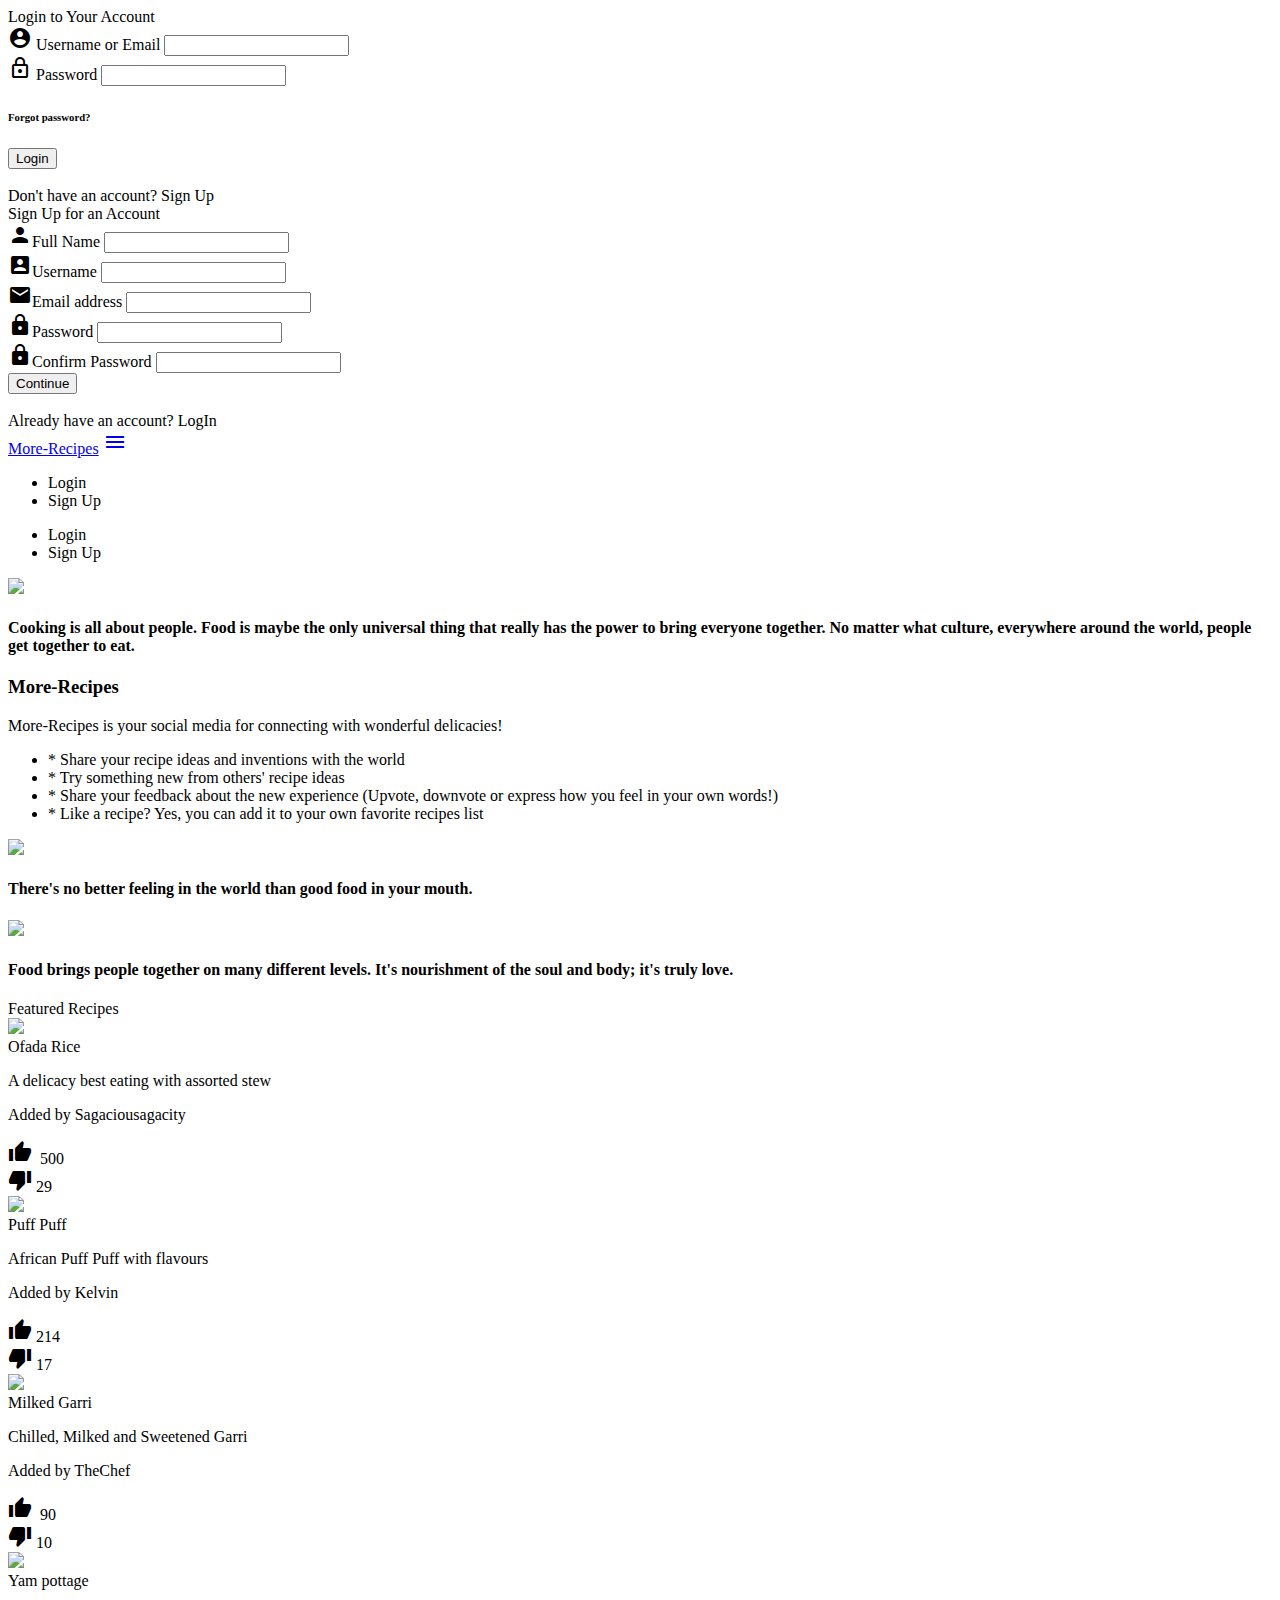
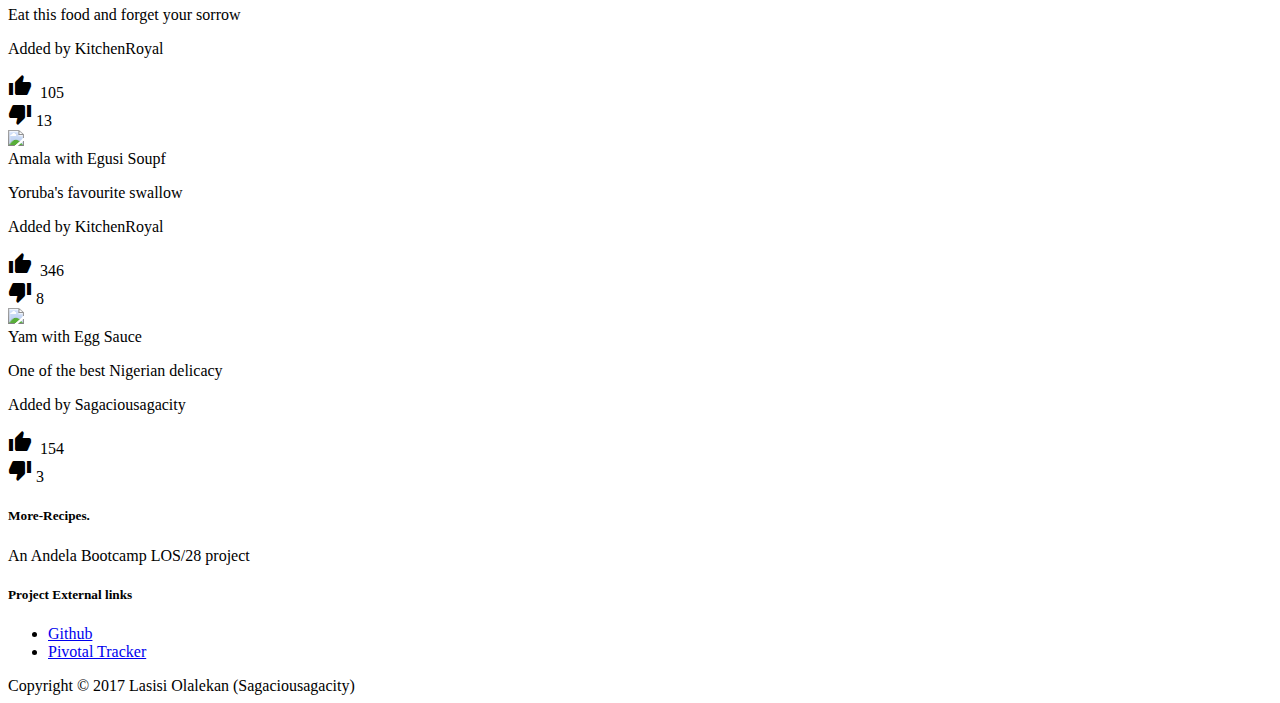
==== index.html @ 9c72dabf "Initial commit" ====
<!doctype html>
<html lang="en">

<head>
  <title>More-Recipes</title>
  <link href="https://fonts.googleapis.com/icon?family=Material+Icons" rel="stylesheet">
  <link rel="stylesheet" href="https://cdnjs.cloudflare.com/ajax/libs/materialize/0.100.1/css/materialize.min.css">
  <link rel="stylesheet" href="https://fonts.googleapis.com/css?family=Marmelad|Courgette">
  <link rel="stylesheet" href="css/index.css">

  <meta charset="utf-8">
  <meta name="viewport" content="width=device-width, initial-scale=1.0">
  
</head>

<body>
  <section class="v-align show hide" id="signin">
    <form action="" method="post" class="col card s10 push-s1 m8 push-m2">
      <div class="card-content">
        <span class="card-title truncate">Login to Your Account</span>
        <div class="row">
          <div class="input-field col s12">
            <label for="username"><i class="material-icons">account_circle</i> Username or Email</label>
            <input type="text" class="validate" name="username" id="username" />
          </div>
          <div class="input-field col s12">
            <label for="password"><i class="material-icons">lock_outline</i> Password </label>
            <input type="password" class="validate" name="password" id="password" />
          </div>
          <h6 class="right-align red-text">Forgot password?</h6>
          <div class="center-align">
            <input type="submit" class="btn waves-effect waves-light green lighten-2 go" value="Login" id="btn-signin">
          </div>
          <br/>
          <div class="card-action right-align">
            Don't have an account? <a class="signup green-text">Sign Up</a>
          </div>
        </div>
      </div>
    </form>
  </section>
  <section class="v-align show hide" id="signup">
    <form action="" method="post" class="col card s10 pull-s1 m6 pull-m2">
      <div class="card-content">
        <span class="card-title truncate">Sign Up for an Account</span>
        <div class="row">
          <div class="input-field col s12">
            <label for="name"><i class="material-icons">person</i>Full Name</label>
            <input type="text" class="validate" name="name" id="name" />
          </div>
          <div class="input-field col s12">
            <label for="username"><i class="material-icons">account_box</i>Username</label>
            <input type="text" class="validate" name="username" id="username" />
          </div>
          <div class="input-field col s12">
            <label for="email"><i class="material-icons">markunread</i>Email address</label>
            <input type="email" class="validate" name="email" id="email" />
          </div>
          <div class="input-field col s12">
            <label for="password"><i class="material-icons">lock</i>Password </label>
            <input type="password" class="validate" name="password" id="password" />
          </div>
          <div class="input-field col s12">
            <label for="password"><i class="material-icons">lock</i>Confirm Password </label>
            <input type="password" class="validate" name="password" id="password" />
          </div>
          <div class="center-align">
            <input type="submit" class="btn waves-effect waves-light green lighten-2 go" value="Continue" id="btn-signup">
          </div>
          <br/>
          <div class="card-action right-align">
            Already have an account? <a class="login green-text">LogIn</a>
          </div>
        </div>
      </div>
    </form>
  </section>
  <header>
    <a name='top'></a>
    <div class="navbar-fixed">
      <nav>
        <div class="nav-wrapper red lighten-2">
          <a href="index.html"class="brand-logo center truncate">More-Recipes</a>
          <a href="#" data-activates="mobile-demo" class="button-collapse"><i class="material-icons">menu</i></a>
          <ul id="nav-mobile" class="right hide-on-med-and-down">
            <li class = "active"><a class="login">Login</a></li>
            <li><a class="signup">Sign Up</a></li>

            
          </ul>
          <ul class="side-nav round-shape" id="mobile-demo">
            <li><a class="login">Login</a></li>
            <li><a class="signup">Sign Up</a></li>
          </ul>
        </div>
      </nav>
    </div>
  </header>

  <main>

    <div class="parallax-container">
      <div class="parallax"><img src="images/amala.jpg"></div>
      <h4 class="white-text v-align center">Cooking is all about people. Food is maybe the only universal thing that really has the power to bring everyone together. No matter what culture, everywhere around the world, people get together to eat.</h4>
    </div>

    <div class="white row container">
      <h3 class="header">More-Recipes</h3>
      <p class="green-text text-darken-3 lighten-3"> More-Recipes is your social media for connecting with wonderful delicacies! </p>
      <ul>
        <li class="green-text"> * Share your recipe ideas and inventions with the world</li>
        <li class="green-text"> * Try something new from others' recipe ideas </li>
        <li class="green-text"> * Share your feedback about the new experience (Upvote, downvote or express how you feel in your own words!)</li>
        <li class="green-text"> * Like a recipe? Yes, you can add it to your own favorite recipes list</li>
      </ul>
    </div>

    <div class="parallax-container">
      <div class="parallax"><img src="images/chicken.jpg"></div>
      <h4 class="white-text v-align center">There's no better feeling in the world than good food in your mouth.
           </h4>
    </div>
    <div class="parallax-container">
      <div class="parallax"><img src="images/yam.jpg"></div>
      <h4 class="white-text v-align center">Food brings people together on many different levels. It's nourishment of the soul and body; it's truly love.
           </h4>
    </div>

    <div class="recipes grey lighten-5">
      <div class="row container ">
        <div class="center-align">
          <span class="full-title red-text">Featured Recipes</span>
          <div class="rounded-line"></div>
        </div>
        <div class="col s12 m6 l4">
          <div class="card medium hoverable card-item">
            <div class="card-image">
              <img src="images/white_rice.jpg">
            </div>
            <div class="card-content">
              <span class="card-title green-text">Ofada Rice</span>
              <p class="truncate">A delicacy best eating with assorted stew</p>
              <p class="truncate">Added by Sagaciousagacity</p>
            </div>
            <div class="card-action vote_details">
              <div class="left">
                <i class="material-icons blue-text">thumb_up</i> <span>&nbsp;500</span>
              </div>
              <div class="right">
                <i class="material-icons red-text">thumb_down</i><span>&nbsp;29&nbsp;</span>
              </div>
            </div>
          </div>
        </div>

        <div class="col s12 m6 l4">
          <div class="card medium hoverable card-item">
            <div class="card-image">
              <img src="images/puff_puff.jpg">
            </div>
            <div class="card-content">
              <span class="card-title green-text">Puff Puff</span>
              <p class="truncate">African Puff Puff with flavours</p>
              <p class="truncate">Added by Kelvin</p>
            </div>
            <div class="card-action vote_details">
              <div class="left">
                <i class="material-icons blue-text">thumb_up</i>&nbsp;214
              </div>
              <div class="right">
                <i class="material-icons red-text">thumb_down</i>&nbsp;17&nbsp;&nbsp;
              </div>
            </div>

          </div>
        </div>

        <div class="col s12 m6 l4">
          <div class="card medium hoverable card-item">
            <div class="card-image">
              <img src="images/garri_epa.jpg">
            </div>
            <div class="card-content">
              <span class="card-title green-text">Milked Garri</span>
              <p class="truncate">Chilled, Milked and Sweetened Garri</p>
              <p class="truncate">Added by TheChef</p>
            </div>
            <div class="card-action vote_details">
              <div class="left">
                <i class="material-icons blue-text">thumb_up</i> <span>&nbsp;90</span>
              </div>
              <div class="right">
                <i class="material-icons red-text">thumb_down</i><span>&nbsp;10&nbsp;&nbsp;</span>
              </div>
            </div>
          </div>
        </div>
        <div class="col s12 m6 l4">
          <div class="card medium hoverable card-item">
            <div class="card-image">
              <img src="images/porridge.jpg">
            </div>
            <div class="card-content">
              <span class="card-title green-text">Yam pottage</span>
              <p class="truncate">Eat this food and forget your sorrow</p>
              <p class="truncate">Added by KitchenRoyal</p>
            </div>
            <div class="card-action vote_details">
              <div class="left">
                <i class="material-icons blue-text">thumb_up</i> <span>&nbsp;105</span>
              </div>
              <div class="right">
                <i class="material-icons red-text">thumb_down</i><span>&nbsp;13&nbsp;&nbsp;</span>
              </div>
            </div>
          </div>
        </div>

        <div class="col s12 m6 l4">
          <div class="card medium hoverable card-item">
            <div class="card-image">
              <img src="images/amala_egusi.jpg">
            </div>
            <div class="card-content">
              <span class="card-title green-text">Amala with Egusi Soupf</span>
              <p class="truncate">Yoruba's favourite swallow</p>
              <p class="truncate">Added by KitchenRoyal</p>
            </div>
            <div class="card-action vote_details">
              <div class="left">
                <i class="material-icons blue-text">thumb_up</i> <span>&nbsp;346</span>
              </div>
              <div class="right">
                <i class="material-icons red-text">thumb_down</i><span>&nbsp;8&nbsp;&nbsp;</span>
              </div>
            </div>
          </div>
        </div>

        <div class="col s12 m6 l4">
          <div class="card medium hoverable card-item">
            <div class="card-image">
              <img src="images/yam.jpg">
            </div>
            <div class="card-content">
              <span class="card-title green-text">Yam with Egg Sauce</span>
              <p class="truncate">One of the best Nigerian delicacy</p>
              <p class="truncate">Added by Sagaciousagacity</p>
            </div>
            <div class="card-action vote_details">
              <div class="left">
                <i class="material-icons blue-text">thumb_up</i> <span>&nbsp;154</span>
              </div>
              <div class="right">
                <i class="material-icons red-text">thumb_down</i><span>&nbsp;3&nbsp;&nbsp;</span>
              </div>
            </div>
          </div>
        </div>
      </div>
  </main>

  <footer class="page-footer  red lighten-2">
    <div class="container">
      <div class="row">
        <div class="col l6 s12">
          <h5 class="white-text">More-Recipes.</h5>
          <p class="grey-text text-lighten-4">An Andela Bootcamp LOS/28 project</p>
        </div>
        <div class="col l4 offset-l2 s12">
          <h5 class="white-text">Project External links</h5>
          <ul>
            <li><a class="grey-text text-lighten-3" href="https://github.com/larrystone/BC-26-More-Recipes">Github</a></li>
            <li><a class="grey-text text-lighten-3" href="https://www.pivotaltracker.com/n/projects/2096195">Pivotal Tracker</a></li>
          </ul>
        </div>
      </div>
    </div>
    <div class="footer-copyright">
      <div class="container">
        Copyright © 2017 Lasisi Olalekan (Sagaciousagacity)
      </div>
    </div>
  </footer>

  <!--scripts includes-->
  <script type="text/javascript" src="https://code.jquery.com/jquery-3.2.1.min.js"></script>
  <script src="https://cdnjs.cloudflare.com/ajax/libs/materialize/0.100.1/js/materialize.min.js"></script>
  <script src="js/home.js"></script>
</body>

</html>
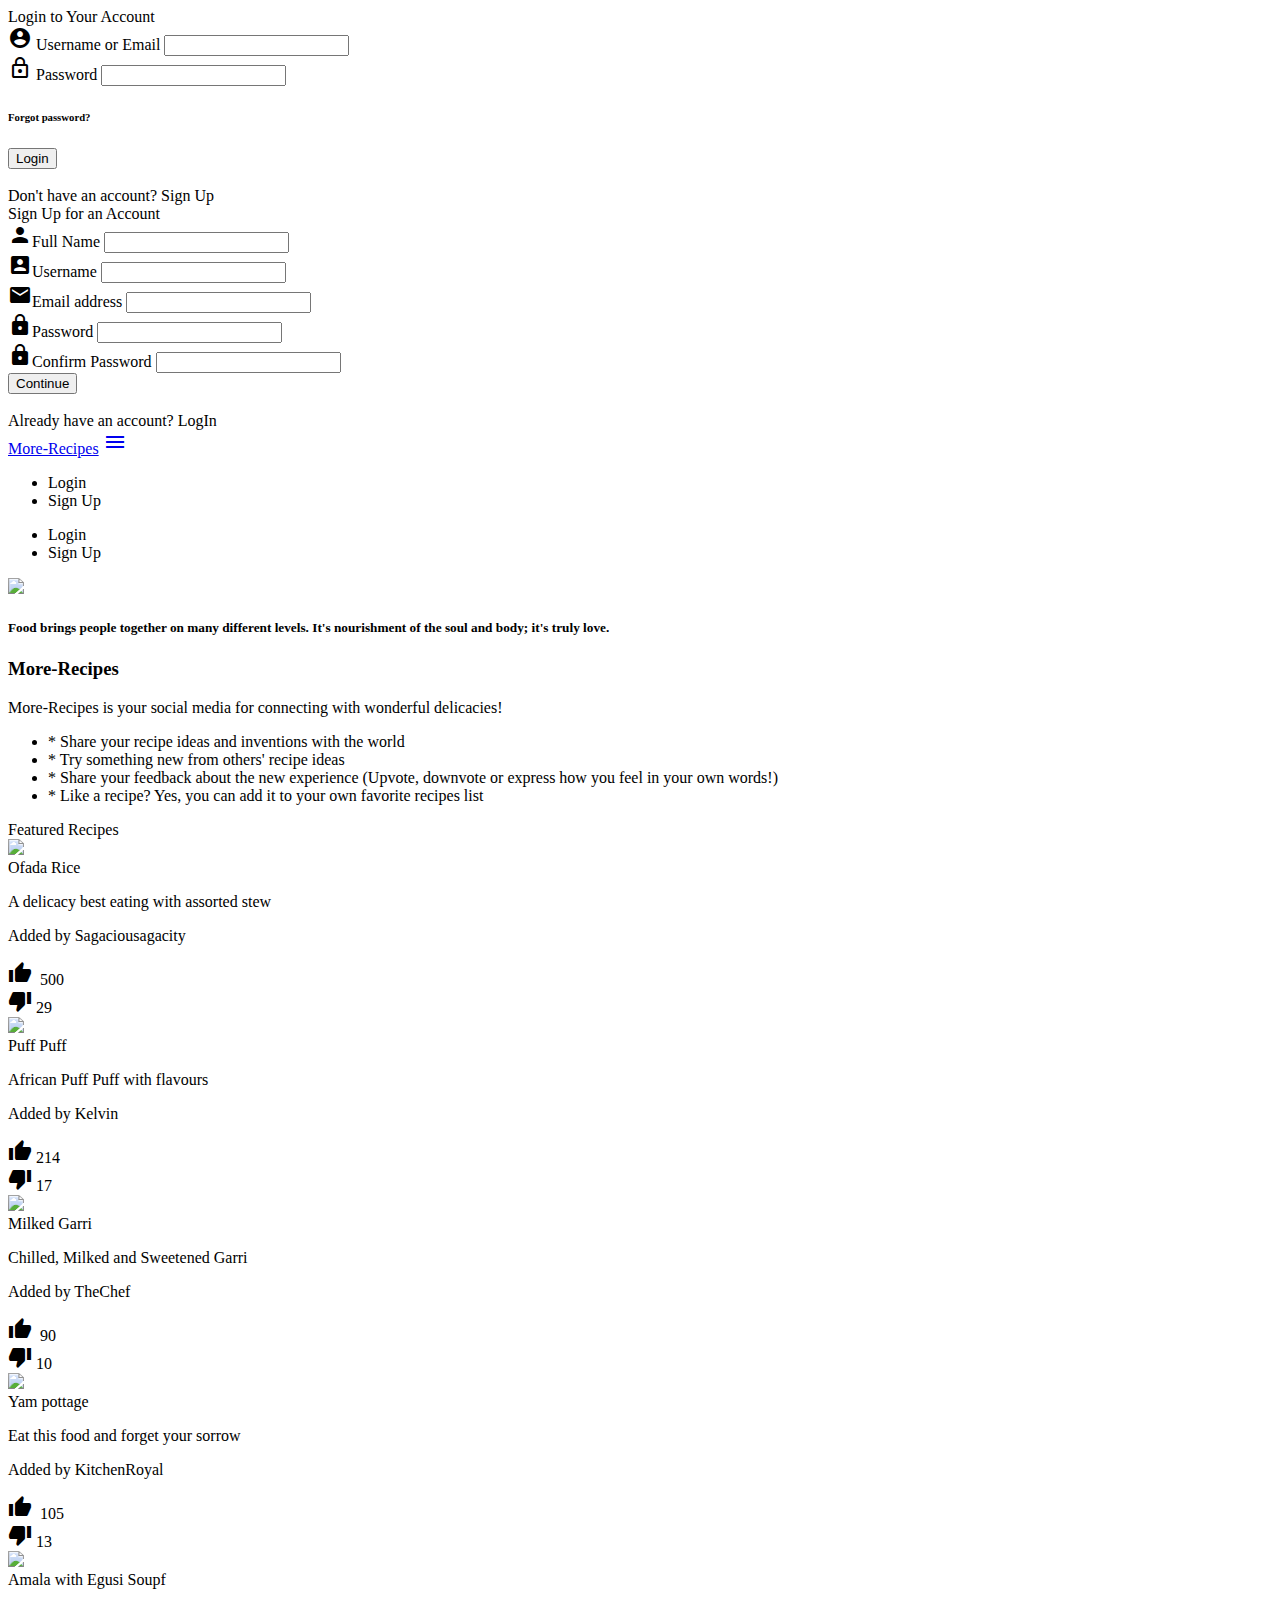
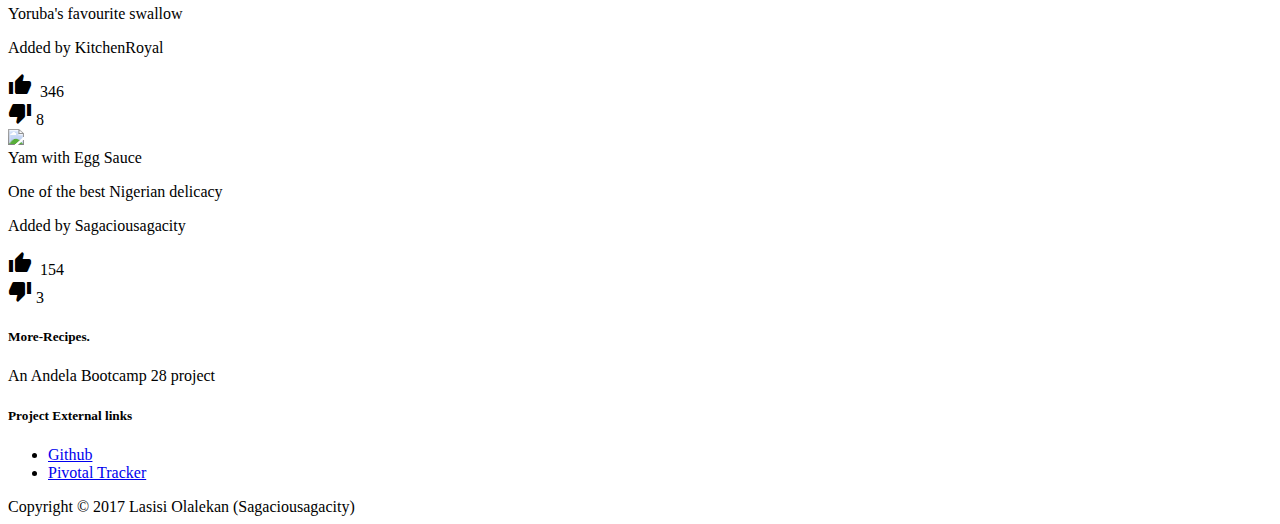
==== commit 72a0c5f5: "Template Changed" ====
--- a/index.html
+++ b/index.html
@@ -99,12 +99,25 @@
 
   <main>
 
+   <!--  <div class="parallax-container">
+      <div class="parallax"><img src="images/yam.jpg"></div>
+      <h5 class="white-text v-align baseline">Cooking is all about people. Food is maybe the only universal thing that really has the power to bring everyone together. No matter what culture, everywhere around the world, people get together to eat.</h5>
+    </div> -->
+
+   
+
+   <!--  <div class="parallax-container">
+      <div class="parallax"><img src="images/white_rice.jpg"></div>
+      <h4 class="white-text v-align center">There's no better feeling in the world than good food in your mouth.
+           </h4>
+    </div> -->
     <div class="parallax-container">
-      <div class="parallax"><img src="images/amala.jpg"></div>
-      <h4 class="white-text v-align center">Cooking is all about people. Food is maybe the only universal thing that really has the power to bring everyone together. No matter what culture, everywhere around the world, people get together to eat.</h4>
-    </div>
-
-    <div class="white row container">
+      <div class="parallax"><img src="images/porridge.jpg" ></div>
+      <h5 class="white-text v-align center-align">Food brings people together on many different levels. It's nourishment of the soul and body; it's truly love.
+           </h5>
+    </div>
+
+     <div class="white row container">
       <h3 class="header">More-Recipes</h3>
       <p class="green-text text-darken-3 lighten-3"> More-Recipes is your social media for connecting with wonderful delicacies! </p>
       <ul>
@@ -115,17 +128,6 @@
       </ul>
     </div>
 
-    <div class="parallax-container">
-      <div class="parallax"><img src="images/chicken.jpg"></div>
-      <h4 class="white-text v-align center">There's no better feeling in the world than good food in your mouth.
-           </h4>
-    </div>
-    <div class="parallax-container">
-      <div class="parallax"><img src="images/yam.jpg"></div>
-      <h4 class="white-text v-align center">Food brings people together on many different levels. It's nourishment of the soul and body; it's truly love.
-           </h4>
-    </div>
-
     <div class="recipes grey lighten-5">
       <div class="row container ">
         <div class="center-align">
@@ -265,7 +267,7 @@
       <div class="row">
         <div class="col l6 s12">
           <h5 class="white-text">More-Recipes.</h5>
-          <p class="grey-text text-lighten-4">An Andela Bootcamp LOS/28 project</p>
+          <p class="grey-text text-lighten-4">An Andela Bootcamp 28 project</p>
         </div>
         <div class="col l4 offset-l2 s12">
           <h5 class="white-text">Project External links</h5>
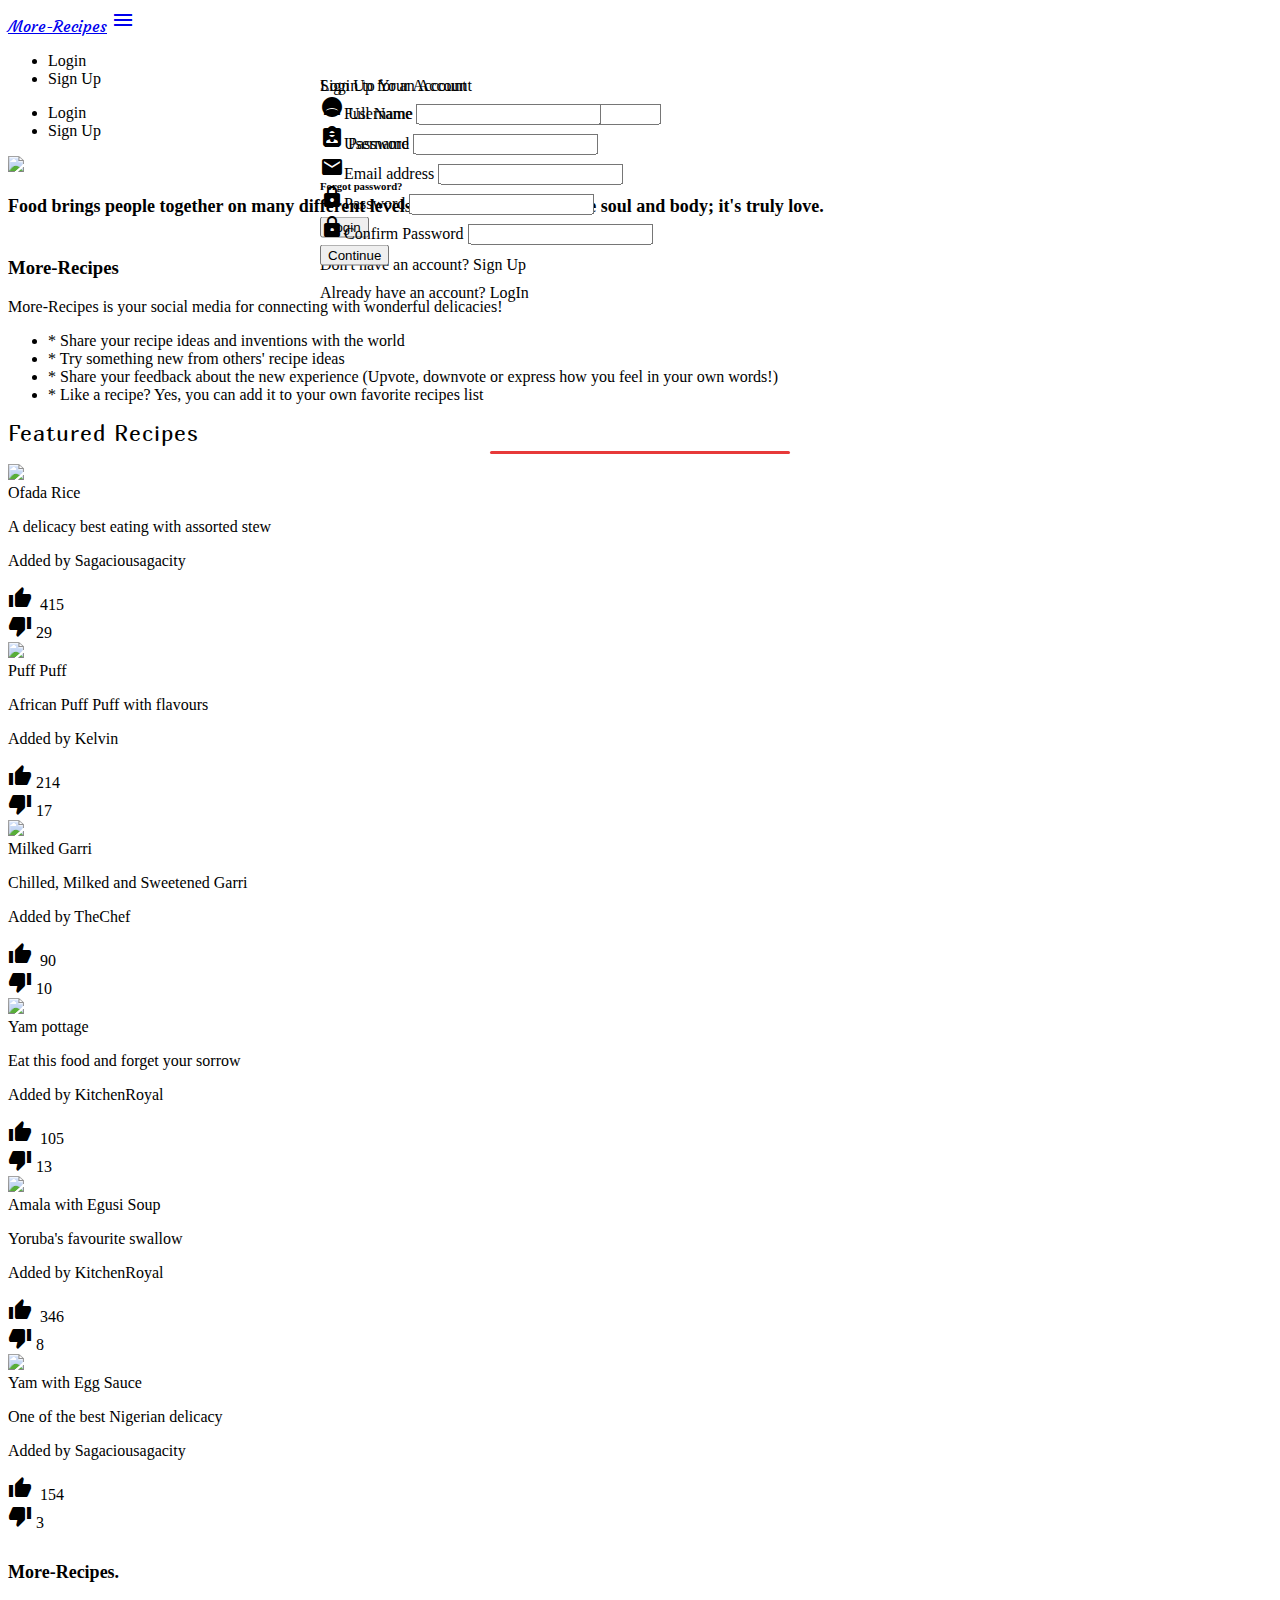
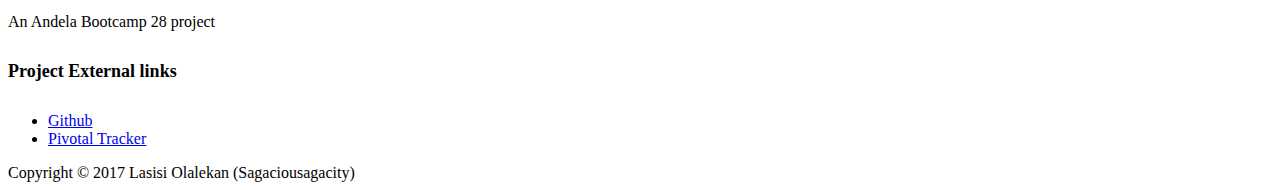
==== commit 2a075159: "fixed wrong commits" ====
--- a/index.html
+++ b/index.html
@@ -33,7 +33,7 @@
           </div>
           <br/>
           <div class="card-action right-align">
-            Don't have an account? <a class="signup green-text">Sign Up</a>
+            Don't have an account? <a class="signup red-text text-lighten-2 center">Sign Up</a>
           </div>
         </div>
       </div>
@@ -69,7 +69,7 @@
           </div>
           <br/>
           <div class="card-action right-align">
-            Already have an account? <a class="login green-text">LogIn</a>
+            Already have an account? <a class="login red-text text-lighten-2 center">LogIn</a>
           </div>
         </div>
       </div>
@@ -112,19 +112,19 @@
            </h4>
     </div> -->
     <div class="parallax-container">
-      <div class="parallax"><img src="images/porridge.jpg" ></div>
+      <div class="parallax"><img  class="responsive-img" src="images/porridge.jpg" ></div>
       <h5 class="white-text v-align center-align">Food brings people together on many different levels. It's nourishment of the soul and body; it's truly love.
            </h5>
     </div>
 
      <div class="white row container">
       <h3 class="header">More-Recipes</h3>
-      <p class="green-text text-darken-3 lighten-3"> More-Recipes is your social media for connecting with wonderful delicacies! </p>
+      <p class="red-text text-lighten-2 center text-darken-3 lighten-3"> More-Recipes is your social media for connecting with wonderful delicacies! </p>
       <ul>
-        <li class="green-text"> * Share your recipe ideas and inventions with the world</li>
-        <li class="green-text"> * Try something new from others' recipe ideas </li>
-        <li class="green-text"> * Share your feedback about the new experience (Upvote, downvote or express how you feel in your own words!)</li>
-        <li class="green-text"> * Like a recipe? Yes, you can add it to your own favorite recipes list</li>
+        <li class="red-text text-lighten-2"> * Share your recipe ideas and inventions with the world</li>
+        <li class="red-text text-lighten-2"> * Try something new from others' recipe ideas </li>
+        <li class="red-text text-lighten-2"> * Share your feedback about the new experience (Upvote, downvote or express how you feel in your own words!)</li>
+        <li class="red-text text-lighten-2"> * Like a recipe? Yes, you can add it to your own favorite recipes list</li>
       </ul>
     </div>
 
@@ -137,16 +137,16 @@
         <div class="col s12 m6 l4">
           <div class="card medium hoverable card-item">
             <div class="card-image">
-              <img src="images/white_rice.jpg">
-            </div>
-            <div class="card-content">
-              <span class="card-title green-text">Ofada Rice</span>
+              <img src="images/white_rice.jpg" height= "180px">
+            </div>
+            <div class="card-content">
+              <span class="card-title red-text text-lighten-2 center center">Ofada Rice</span>
               <p class="truncate">A delicacy best eating with assorted stew</p>
               <p class="truncate">Added by Sagaciousagacity</p>
             </div>
             <div class="card-action vote_details">
               <div class="left">
-                <i class="material-icons blue-text">thumb_up</i> <span>&nbsp;500</span>
+                <i class="material-icons blue-text">thumb_up</i> <span>&nbsp;415</span>
               </div>
               <div class="right">
                 <i class="material-icons red-text">thumb_down</i><span>&nbsp;29&nbsp;</span>
@@ -158,10 +158,10 @@
         <div class="col s12 m6 l4">
           <div class="card medium hoverable card-item">
             <div class="card-image">
-              <img src="images/puff_puff.jpg">
-            </div>
-            <div class="card-content">
-              <span class="card-title green-text">Puff Puff</span>
+              <img src="images/puff_puff.jpg" height= "180px">
+            </div>
+            <div class="card-content">
+              <span class="card-title red-text text-lighten-2 center">Puff Puff</span>
               <p class="truncate">African Puff Puff with flavours</p>
               <p class="truncate">Added by Kelvin</p>
             </div>
@@ -180,10 +180,10 @@
         <div class="col s12 m6 l4">
           <div class="card medium hoverable card-item">
             <div class="card-image">
-              <img src="images/garri_epa.jpg">
-            </div>
-            <div class="card-content">
-              <span class="card-title green-text">Milked Garri</span>
+              <img src="images/garri_epa.jpg" height= "180px">
+            </div>
+            <div class="card-content">
+              <span class="card-title red-text text-lighten-2 center">Milked Garri</span>
               <p class="truncate">Chilled, Milked and Sweetened Garri</p>
               <p class="truncate">Added by TheChef</p>
             </div>
@@ -200,10 +200,10 @@
         <div class="col s12 m6 l4">
           <div class="card medium hoverable card-item">
             <div class="card-image">
-              <img src="images/porridge.jpg">
-            </div>
-            <div class="card-content">
-              <span class="card-title green-text">Yam pottage</span>
+              <img src="images/porridge.jpg" height= "180px">
+            </div>
+            <div class="card-content">
+              <span class="card-title red-text text-lighten-2 center">Yam pottage</span>
               <p class="truncate">Eat this food and forget your sorrow</p>
               <p class="truncate">Added by KitchenRoyal</p>
             </div>
@@ -221,10 +221,10 @@
         <div class="col s12 m6 l4">
           <div class="card medium hoverable card-item">
             <div class="card-image">
-              <img src="images/amala_egusi.jpg">
-            </div>
-            <div class="card-content">
-              <span class="card-title green-text">Amala with Egusi Soupf</span>
+              <img src="images/amala_egusi.jpg" height= "180px">
+            </div>
+            <div class="card-content">
+              <span class="card-title red-text text-lighten-2 center">Amala with Egusi Soup</span>
               <p class="truncate">Yoruba's favourite swallow</p>
               <p class="truncate">Added by KitchenRoyal</p>
             </div>
@@ -242,10 +242,10 @@
         <div class="col s12 m6 l4">
           <div class="card medium hoverable card-item">
             <div class="card-image">
-              <img src="images/yam.jpg">
-            </div>
-            <div class="card-content">
-              <span class="card-title green-text">Yam with Egg Sauce</span>
+              <img src="images/yam.jpg" height= "180px">
+            </div>
+            <div class="card-content">
+              <span class="card-title red-text text-lighten-2 center">Yam with Egg Sauce</span>
               <p class="truncate">One of the best Nigerian delicacy</p>
               <p class="truncate">Added by Sagaciousagacity</p>
             </div>
--- a/css/index.css
+++ b/css/index.css
@@ -0,0 +1,113 @@
+.v-align {
+    z-index: 10;
+    position:relative;
+    top: 54%;
+    left:50%;
+    -ms-transform: translateX(-50%) translateY(-50%);
+    -webkit-transform: translate(-50%,-50%);
+    transform: translate(-50%,-50%); 
+} 
+
+.v-align2 {
+    z-index: 10;
+    position:absolute;
+    top:50%;
+    left:50%;
+    -ms-transform: translateX(-50%) translateY(-50%);
+    -webkit-transform: translate(-50%,-50%);
+    transform: translate(-50%,-50%); 
+}
+
+.show {
+    position: absolute;
+    z-index: 12;
+    width: 50%;
+    bottom: -45%;
+}
+
+.full-title {
+    font-family: "Marmelad",Helvetica;
+    /* text-transform: uppercase; */
+    letter-spacing: 1px;
+    font-size: 22px;
+}
+
+.rounded-line {
+    height: 3px;
+    width: 300px;
+    max-width: 100%;
+    margin: 5px auto 0;
+    background-color: #e73939;
+    -webkit-border-radius: 5px;
+    -moz-border-radius: 5px;
+    border-radius: 5px;
+    margin-bottom: 10px;
+}
+
+.hoverable{
+    cursor: pointer;
+}
+
+.hoverable:hover {
+    top: -10px;
+}
+
+.brand-logo {
+    font-family: 'Courgette', cursive;
+}
+
+.push-content-down {
+    margin-top: 70px;
+}
+
+#search-input {
+    border: 2px solid #e57373;
+    border-radius: 15px 0px 0px 15px;
+    margin: 0px;
+    height: 34px;
+}
+
+#search-button {
+    border-radius: 0px 15px 15px 0px;
+    margin: 0px;
+}
+
+.no-padding {
+    padding: 0px;
+}
+
+#title {
+    padding: 10px;
+}
+
+h5{
+    font-size: 18px;
+}
+
+.search {
+    margin-top: 8px;
+}
+
+.reviews {
+    margin-top: 5px;
+    padding: 10px;
+}
+
+.box {
+    padding: 10px;
+    background: #f5f5f5;
+    border-radius: 5px;
+    border: 1px solid #bdbdbd;
+    margin-bottom: 10px;
+}
+
+.shift-up {
+    position: absolute;
+    top: -12px;
+}
+
+.clickable {
+    cursor: pointer;
+}
+
+
